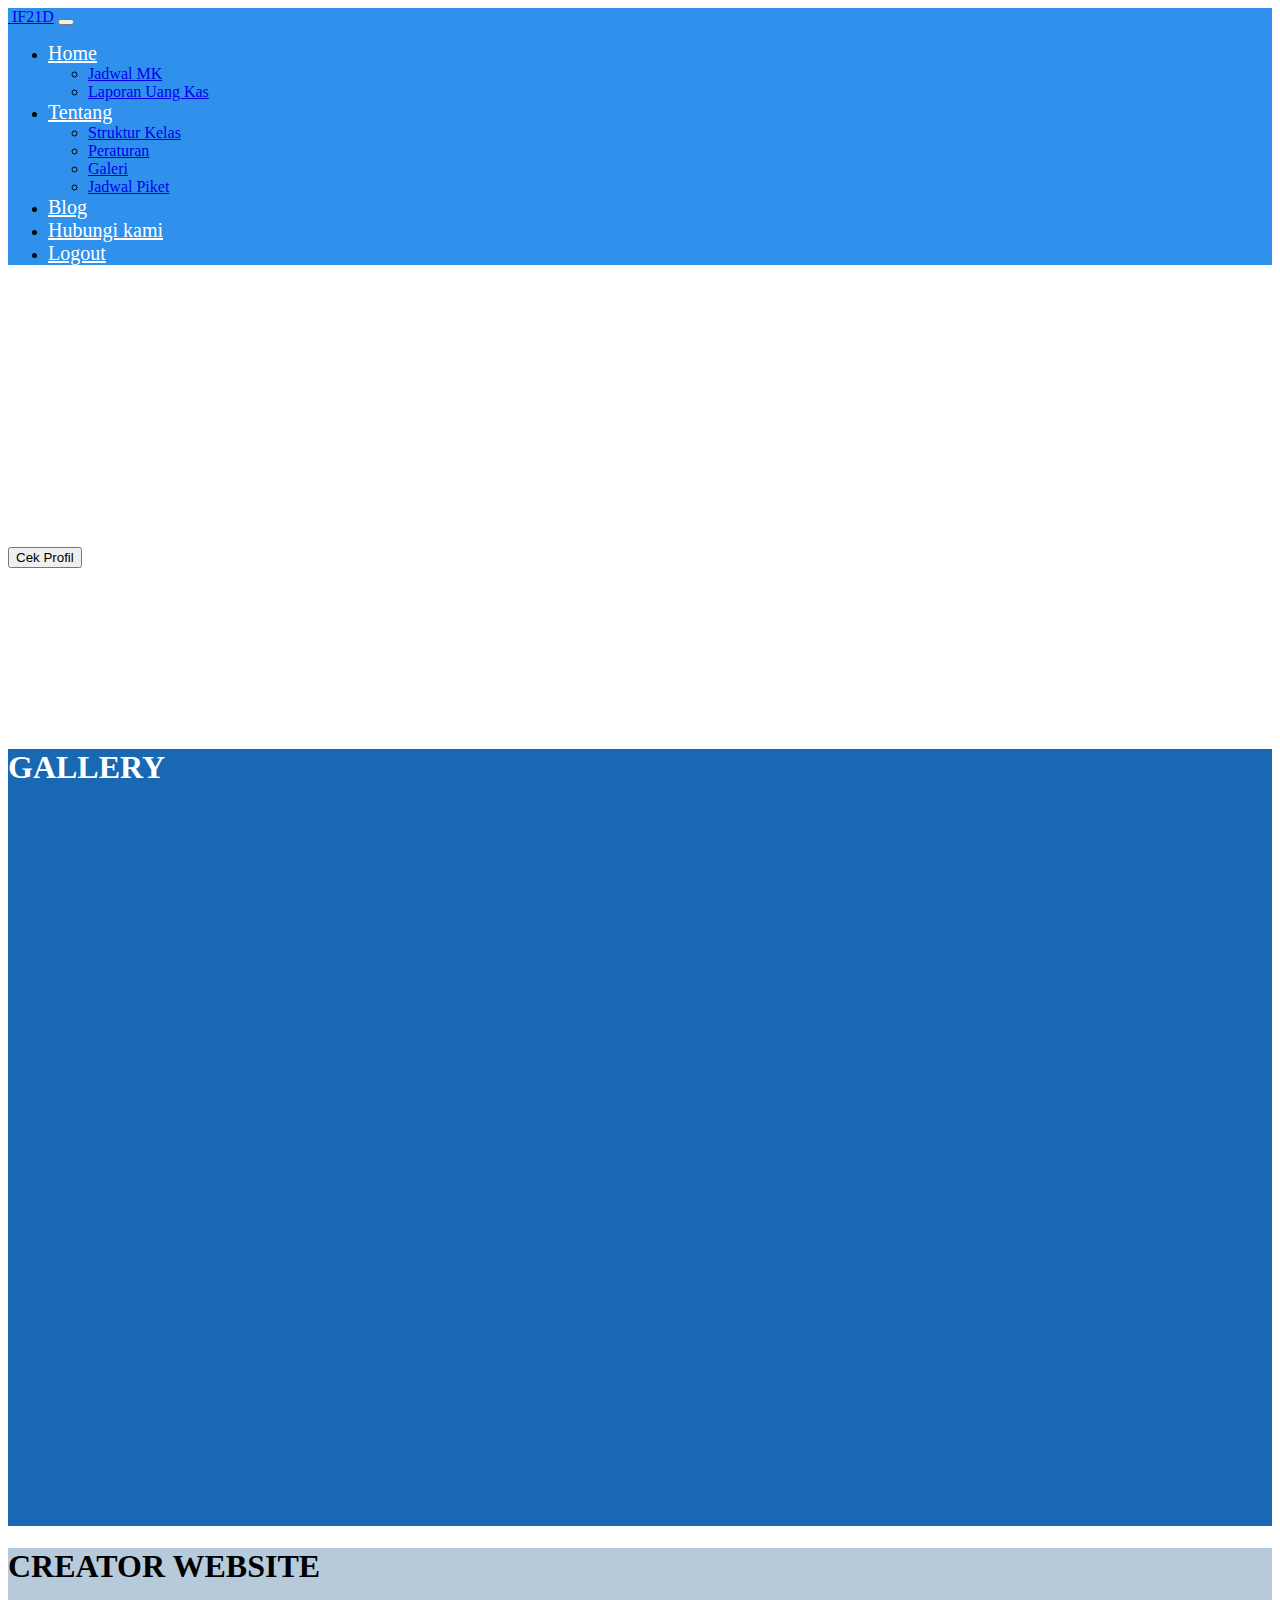
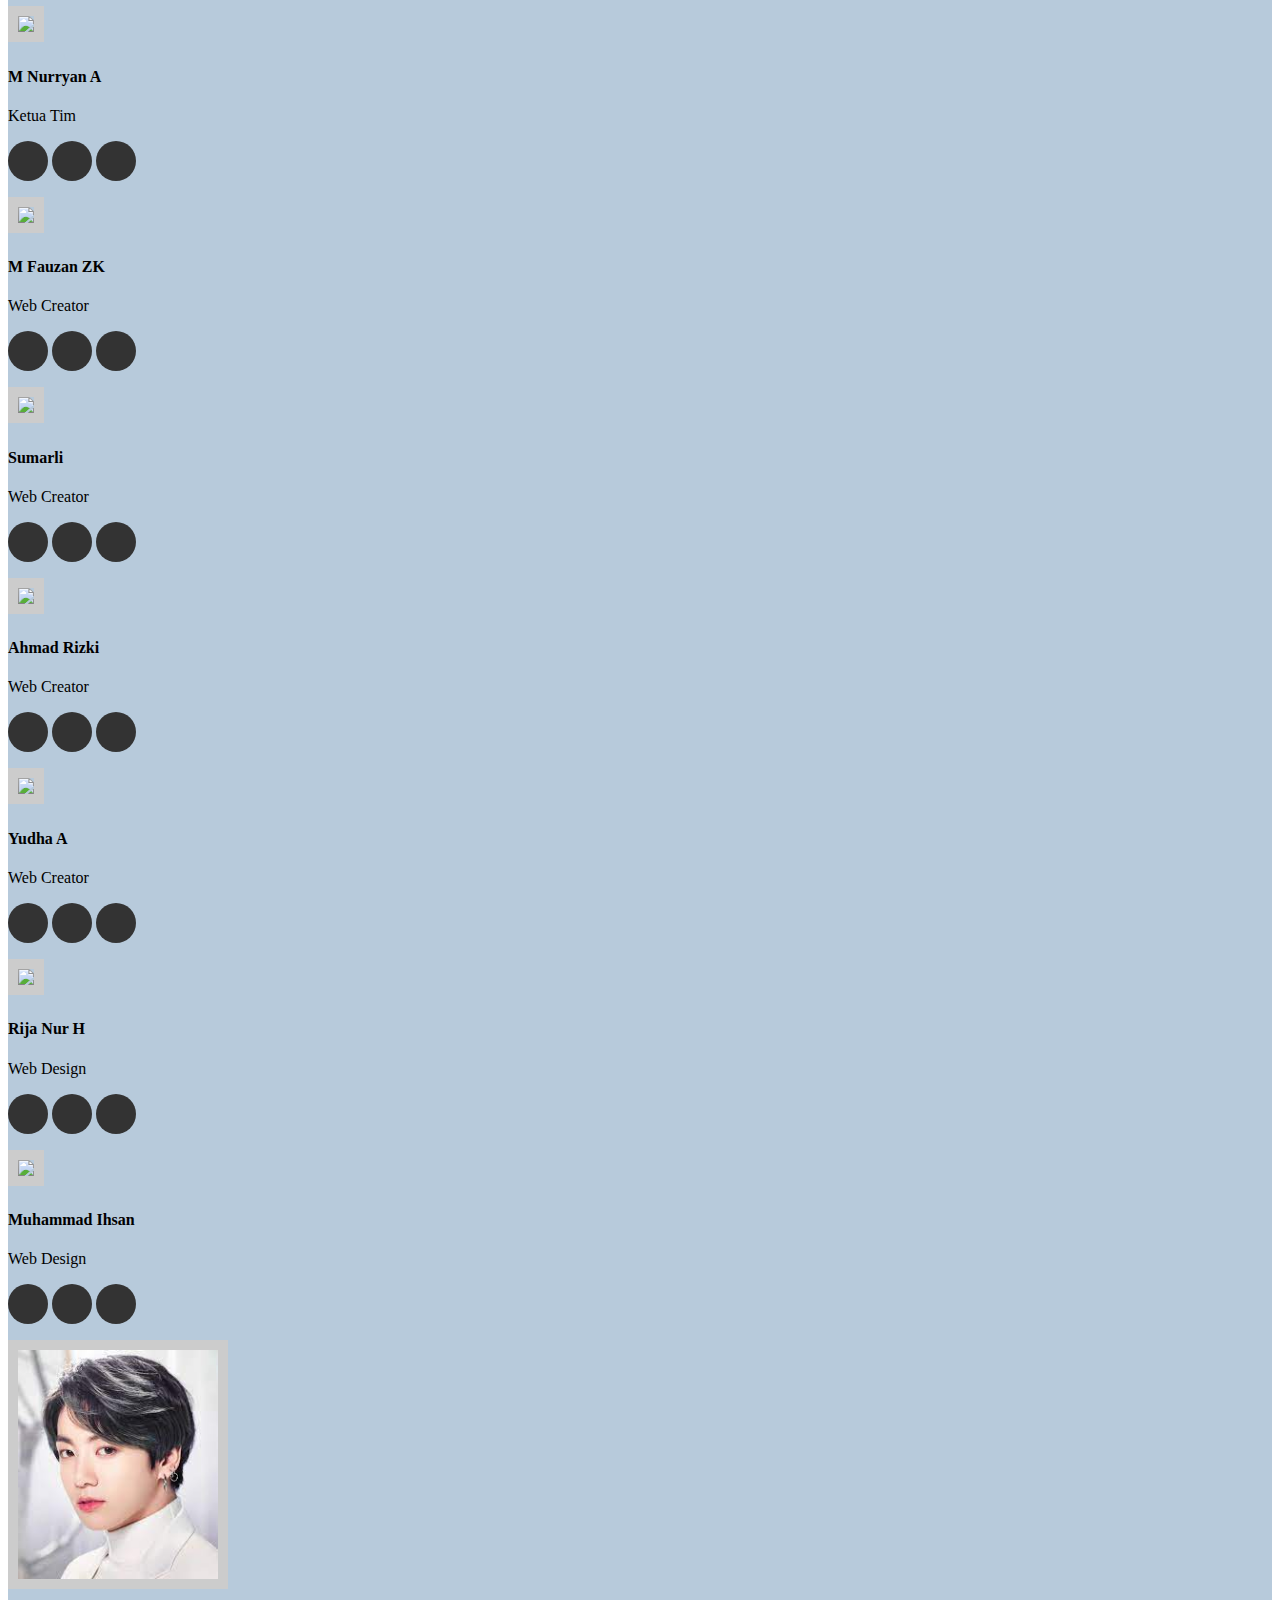
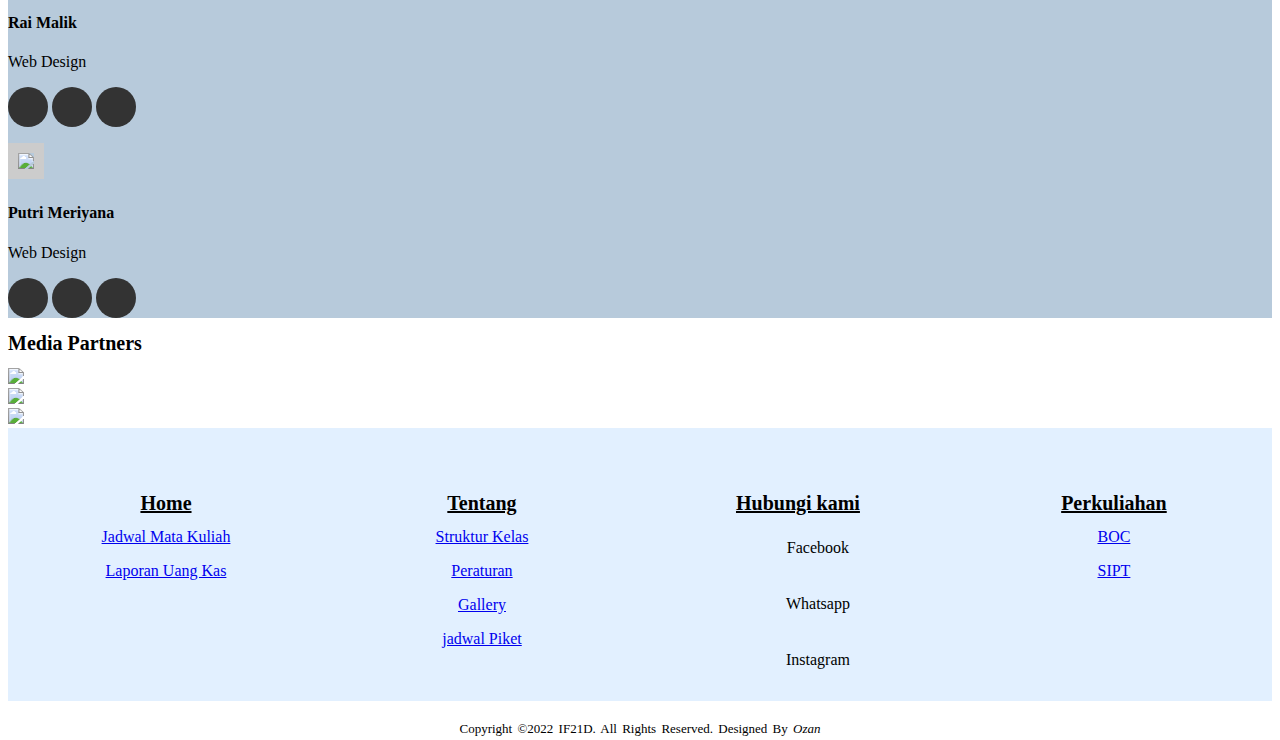
==== IF21D/index.html @ 234310fb "web" ====
<!DOCTYPE html>
<html lang="en">

<head>
    <meta charset="UTF-8">
    <meta http-equiv="X-UA-Compatible" content="IE=edge">
    <meta name="viewport" content="width=device-width, initial-scale=1.0">
    <title>IF21D</title>
    <link href="https://cdn.jsdelivr.net/npm/bootstrap@5.1.3/dist/css/bootstrap.min.css" rel="stylesheet"
        integrity="sha384-1BmE4kWBq78iYhFldvKuhfTAU6auU8tT94WrHftjDbrCEXSU1oBoqyl2QvZ6jIW3" crossorigin="anonymous">
    <link rel="stylesheet" href="https://use.fontawesome.com/releases/v6.1.1/css/all.css"
        integrity="sha384-/frq1SRXYH/bSyou/HUp/hib7RVN1TawQYja658FEOodR/FQBKVqT9Ol+Oz3Olq5" crossorigin="anonymous" />
    <link rel="stylesheet" href="style.css" />
</head>

<body>

    <!-- Navbar -->
    <nav class="navbar navbar-expand-lg navbar-dark fixed-top">
        <div class="container">
            <a class="navbar-brand" href="index.html">
                <img src="https://i.ibb.co/GJDCffW/logo.png" alt="" width="50">
                IF21D</a>
            <button class="navbar-toggler" type="button" data-bs-toggle="collapse"
                data-bs-target="#navbarSupportedContent" aria-controls="navbarSupportedContent" aria-expanded="false"
                aria-label="Toggle navigation">
                <span class="navbar-toggler-icon"></span>
            </button>
            <div class="collapse navbar-collapse text-right" id="navbarSupportedContent">
                <ul class="navbar-nav ms-auto mb-2 mb-lg-0">
                    <li class="nav-item dropdown">
                        <a class="nav-link dropdown-toggle" href="#home" id="navbarDropdown" role="button"
                            data-bs-toggle="dropdown" aria-expanded="false">
                            Home
                        </a>
                        <ul class="dropdown-menu" aria-labelledby="navbarDropdown">
                            <li><a class="dropdown-item" href="jadwal.html">Jadwal MK</a></li>
                            <li><a class="dropdown-item" href="laporanuangkas.html">Laporan Uang Kas</a></li>
                        </ul>
                    <li class="nav-item dropdown">
                        <a class="nav-link dropdown-toggle" href="#tentang" id="navbarDropdown" role="button"
                            data-bs-toggle="dropdown" aria-expanded="false">
                            Tentang
                        </a>
                        <ul class="dropdown-menu" aria-labelledby="navbarDropdown">
                            <li><a class="dropdown-item" href="struktur.html">Struktur Kelas</a></li>
                            <li><a class="dropdown-item" href="peraturan.html">Peraturan</a></li>
                            <li><a class="dropdown-item" href="galeri.html">Galeri</a></li>
                            <li><a class="dropdown-item" href="jadwalpiket.html">Jadwal Piket</a></li>
                        </ul>
                    <li class="nav-item">
                        <a class="nav-link" aria-current="page" href="blog.html">Blog</a>
                    </li>
                    <li class="nav-item">
                        <a class="nav-link" aria-current="page" href="hubungikami.html">Hubungi kami</a>
                    </li>
                    <li class="nav-item">
                        <a class="nav-link" aria-current="page" href="#">Logout</a>
                    </li>
                </div>
        </div>
    </nav>

    <!-- Cek Profil -->

    <div class="container-fluid banner">
        <div class="container text-center">
            <img class="gambar" src="https://i.ibb.co/Lr2MxBL/logo.png" alt="">
            <h1 class="selamat">Wilujeng sumping sluuurrdddd</h1>
            <a href="Profil.html">
                <button type="button" class="btn btn-primary btn-lg">Cek Profil</button>
            </a>
        </div>
    </div>

    <!-- Galeri Slide Show Foto -->

    <div class="container-galeri pt-5 pb-10">
        <div class="container text-center">
            <h1 class="display-5">GALLERY</h1>
        </div>
        <div class="slide">
            <div class="slide1"></div>
            <div class="slide2"></div>
            <div class="slide3"></div>
        </div>
    </div>

    <!-- Creator Website -->

    <div class="container-web pt-5 pb-5">
        <div class="container text-center">
            <h1 class="display-6">CREATOR WEBSITE</h1>
        </div>
        <div class="row pt-4 gx-4 gy-4">
            <div class="col-md- text-center creator">
                <img src="https://i.ibb.co/KsghSsy/2022-05-15-17-07-35.png"
                    class="rounded-circle mb-3" />
                <h4>M Nurryan A</h4>
                <p>Ketua Tim</p>
                <p>
                    <a href="" class="social"><i class="fa-brands fa-facebook"></i></a>
                    <a href="" class="social2"><i class="fa-brands fa-instagram"></i></a>
                    <a href="" class="social3"><i class="fa-brands fa-whatsapp"></i></a>
                </p>
            </div>
            <div class="col-md-3 text-center creator">
                <img src="https://i.ibb.co/Fxcg5FH/2022-05-15-17-09-26.png"
                    class="rounded-circle mb-3" />
                <h4>M Fauzan ZK</h4>
                <p>Web Creator</p>
                <p>
                    <a href="" class="social"><i class="fa-brands fa-facebook"></i></a>
                    <a href="" class="social2"><i class="fa-brands fa-instagram"></i></a>
                    <a href="" class="social3"><i class="fa-brands fa-whatsapp"></i></a>
                </p>
            </div>
            <div class="col-md-3 text-center creator">
                <img src="
                https://i.ibb.co/VJgrgZc/2022-05-15-17-08-07.png"
                    class="rounded-circle mb-3" />
                <h4>Sumarli</h4>
                <p>Web Creator</p>
                <p>
                    <a href="" class="social"><i class="fa-brands fa-facebook"></i></a>
                    <a href="" class="social2"><i class="fa-brands fa-instagram"></i></a>
                    <a href="" class="social3"><i class="fa-brands fa-whatsapp"></i></a>
                </p>
            </div>
            <div class="col-md-3 text-center creator">
                <img src="https://i.ibb.co/1mJ6rSn/2022-05-15-17-07-51.png"
                    class="rounded-circle mb-3" />
                <h4>Ahmad Rizki</h4>
                <p>Web Creator</p>
                <p>
                    <a href="" class="social"><i class="fa-brands fa-facebook"></i></a>
                    <a href="" class="social2"><i class="fa-brands fa-instagram"></i></a>
                    <a href="" class="social3"><i class="fa-brands fa-whatsapp"></i></a>
                </p>
            </div>
            <div class="col-md-3 text-center creator">
                <img src="https://i.ibb.co/TbFMH3C/2022-05-15-17-05-59.png"
                    class="rounded-circle mb-3" />
                <h4>Yudha A</h4>
                <p>Web Creator</p>
                <p>
                    <a href="" class="social"><i class="fa-brands fa-facebook"></i></a>
                    <a href="" class="social2"><i class="fa-brands fa-instagram"></i></a>
                    <a href="" class="social3"><i class="fa-brands fa-whatsapp"></i></a>
                </p>
            </div>
            <div class="col-md-3 text-center creator">
                <img src="
                https://i.ibb.co/5v0j3hn/2022-05-15-17-06-13.png"
                    class="rounded-circle mb-3" />
                <h4>Rija Nur H</h4>
                <p>Web Design</p>
                <p>
                    <a href="" class="social"><i class="fa-brands fa-facebook"></i></a>
                    <a href="" class="social2"><i class="fa-brands fa-instagram"></i></a>
                    <a href="" class="social3"><i class="fa-brands fa-whatsapp"></i></a>
                </p>
            </div>
            <div class="col-md-3 text-center creator">
                <img src="https://i.ibb.co/0XS6CTy/2022-05-15-17-06-58.png"
                    class="rounded-circle mb-3" />
                <h4>Muhammad Ihsan</h4>
                <p>Web Design</p>
                <p>
                    <a href="" class="social"><i class="fa-brands fa-facebook"></i></a>
                    <a href="" class="social2"><i class="fa-brands fa-instagram"></i></a>
                    <a href="" class="social3"><i class="fa-brands fa-whatsapp"></i></a>
                </p>
            </div>
            <div class="col-md-3 text-center creator">
                <img src="[data-uri]"
                    class="rounded-circle mb-3" />
                <h4>Rai Malik </A></h4>
                <p>Web Design</p>
                <p>
                    <a href="" class="social"><i class="fa-brands fa-facebook"></i></a>
                    <a href="" class="social2"><i class="fa-brands fa-instagram"></i></a>
                    <a href="" class="social3"><i class="fa-brands fa-whatsapp"></i></a>
                </p>
            </div>
            <div class="col-md-3 text-center creator">
                <img src="https://i.ibb.co/PZWNBfH/2022-05-15-17-08-39.png"
                    class="rounded-circle mb-3" />
                <h4>Putri Meriyana</h4>
                <p>Web Design</p>
                <p>
                    <a href="" class="social"><i class="fa-brands fa-facebook"></i></a>
                    <a href="" class="social2"><i class="fa-brands fa-instagram"></i></a>
                    <a href="" class="social3"><i class="fa-brands fa-whatsapp"></i></a>
                </p>
            </div>
        </div>
    </div>

    <!-- sponsor -->

    <div class="container-fluid client pt-5 pb-5">
        <div class="container text-center">
            <h3 class="display-6">Media Partners</h3>
            <div class="row pt-4 gx-4 gy-4">
                <div class="col">
                    <img src="https://i.ibb.co/Lr2MxBL/logo.png" />
                </div>
                <div class="col">
                    <img src="https://i.ibb.co/crTs7kn/logo-kelas-fix-final-no-bekgron.png" />
                </div>
                <div class="col">
                    <img src="https://i.ibb.co/FX7b7B0/2022-05-15-13-37-40.png" />
                </div>
            </div>
        </div>
    </div>

    <!-- Untuk Footer -->

    <div class="footer sec">
        <div class="footer-section">
            <h3><u>Home</u></h3>
            <p><a href="jadwal.html">Jadwal Mata Kuliah</a></p>
            <p><a href="laporanuangkas.html">Laporan Uang Kas</a></p>
        </div>
        <div class="footer-section">
            <h3><u>Tentang</u></h3>
            <p><a href="struktur.html">Struktur Kelas</a></p>
            <p><a href="peraturan.html">Peraturan</a></p>
            <p><a href="galeri.html">Gallery</a></p>
            <p><a href="jadwalpiket.html">jadwal Piket</a></p>
        </div>
        <div class="footer-section">
            <h3><u>Hubungi kami</u></h3>
            <p><a href="https://id-id.facebook.com/" class="hub"><i class="fa-brands fa-facebook"></i></a>Facebook</p>
            <p><a href="https://www.whatsapp.com/?lang=id" class="hub"><i class="fa-brands fa-whatsapp"></i></a>Whatsapp</p>
            <p><a href="https://www.instagram.com/?hl=id" class="hub"><i class="fa-brands fa-instagram"></i></a>Instagram</p>
        </div>
        <div class="footer-section">
            <h3><u>Perkuliahan</u></h3>
            <p><a href="https://elearning.ubpkarawang.ac.id/">BOC</a></p>
            <p><a href="https://sipt2.ubpkarawang.ac.id/login">SIPT</a></p>
        </div>
    </div>

    <!-- copyright -->

    <div class="footer-bottom">
        <p>copyright &copy;2022 IF21D. All Rights Reserved. Designed by <span><i>Ozan</i></span></p>
    </div>
    <script src="https://cdn.jsdelivr.net/npm/bootstrap@5.1.3/dist/js/bootstrap.bundle.min.js"
        integrity="sha384-ka7Sk0Gln4gmtz2MlQnikT1wXgYsOg+OMhuP+IlRH9sENBO0LRn5q+8nbTov4+1p" crossorigin="anonymous">
    </script>

</body>

</html>
---- IF21D/style.css ----
.body {
font-family: 'Lora';
}

.banner {
  background: url('https://i.ibb.co/vJCSBHn/bg.png') no-repeat center center; 
  background-size: cover;
  font-family: 'Lora';
  padding-top: 160px;
  padding-bottom: 160px;
}

/* Navbar */

.navbar {
  background-color: #2f91ec;
}

.nav-link {
  font-size: 20px;
  font-family: 'Lora';
  color: #fff;
}

/* Profil */

.selamat {
  font-size: 50px;
  margin-bottom: 15px;
  margin-top: 15px;
  color: #fff;
  text-shadow: 0 0 px black;
  text-decoration: wavy;
}

.gambar {
  width: 200px;
}

.container-galeri {
  background-color: #1868b3;
}

.container-client {
  background-color: #fff;
}
.container-web {
  background-color: #b7cadb;
}

.display-5 {
  font-weight: 700;
  font-family: 'Lora';
  color: #fff;
  margin-bottom: 50px;
}

.display-6 {
  color: black;
  font-family: 'Lora';
  font-weight: 700;
}

.navbar-brand {
  font-family: 'Lora';
}

/* Galeri slide */

.slide {
  max-width: auto;
  height: 690px;
  position: relative;
}

.slide1,
.slide2,
.slide3 {
  position: absolute;
  width:  100%;
  height: 100%;  
}

.slide1 {
  background: url("https://i.ibb.co/kgMPkwF/3.jpg") no-repeat center;
  background-size: cover;
  animation: fade 12s infinite;
  -webkit-animation: fade 12s infinite;
}

.slide2 {
  background: url("https://i.ibb.co/vJCSBHn/bg.png") no-repeat center;
  background-size: cover;
  animation: fade2 12s infinite;
  -webkit-animation: fade2 12s infinite;
}

.slide3 {
  background: url("https://i.ibb.co/P6SH6g0/1.jpg") no-repeat center;
  background-size: cover;
  animation: fade3 12s infinite;
  -webkit-animation: fade3 12s infinite;
}

@keyframes fade {
  0% {
    opacity: 1;
  }
  33.333% {
    opacity: 0;
  }
  66.666% {
    opacity: 0;
  }
  100% {
    opacity: 1;
  }
}

@keyframes fade2 {
  0% {
    opacity: 0;
  }
  33.333% {
    opacity: 1;
  }
  66.666% {
    opacity: 0;
  }
  100% {
    opacity: 0;
  }
}

@keyframes fade3 {
  0% {
    opacity: 0;
  }
  33.333% {
    opacity: 0;
  }
  66.666% {
    opacity: 1;
  }
  100% {
    opacity: 0;
  }
}

/* creator web */

.creator img {
  width: 200px;
  border: 10px solid #cccccc;
}

a.social {
  display: inline-block;
  width: 40px;
  height: 40px;
  color: #fff;
  border-radius: 50%;
  background-color: #333;
  line-height: 40px;
}

a.social2 {
  display: inline-block;
  width: 40px;
  height: 40px;
  color: #fff;
  border-radius: 50%;
  background-color: #333;
  line-height: 40px;
}

a.social3 {
  display: inline-block;
  width: 40px;
  height: 40px;
  color: #fff;
  border-radius: 50%;
  background-color: #333;
  line-height: 40px;
}

.client img {
  height: auto;
  max-height: 150px;
}

.form {
  align-items: center;
}

.kontak {
  background: url();
  background-size: cover;
  padding-bottom: 20%;
  padding-top: 20%;
  color: #fff;
}

/* footer */


.footer {
  width: 100%;
  position: relative;
  display: flex;
  flex-wrap: wrap;
  margin: auto;
  text-align: justify;
}

.footer-section {
  width: 20%;
  margin: 0 auto;
  margin-top: 50px;
  text-align: center;
}

h3 {
  font-family: 'Lora';
  font-weight: 800;
  font-size: 20px;
  margin-bottom: 20px;
  color: black;
  width: 100%;
  line-height: 50%;
}

.hub {
  display: inline-block;
  width: 40px;
  height: 40px;
  color: blue;
  line-height: 40px;
}

.fa-brands {
  margin-left: -15px;
}

.sec {
  background-color: #e2f0ff;
  padding-bottom: 5px;
}

.footer-bottom {
  background-color: #fff;
  word-spacing: 2px;
  padding-top: 7px;
  margin-bottom: -10px;
  text-transform: capitalize;
  text-align: center;
  font-size: small;
}
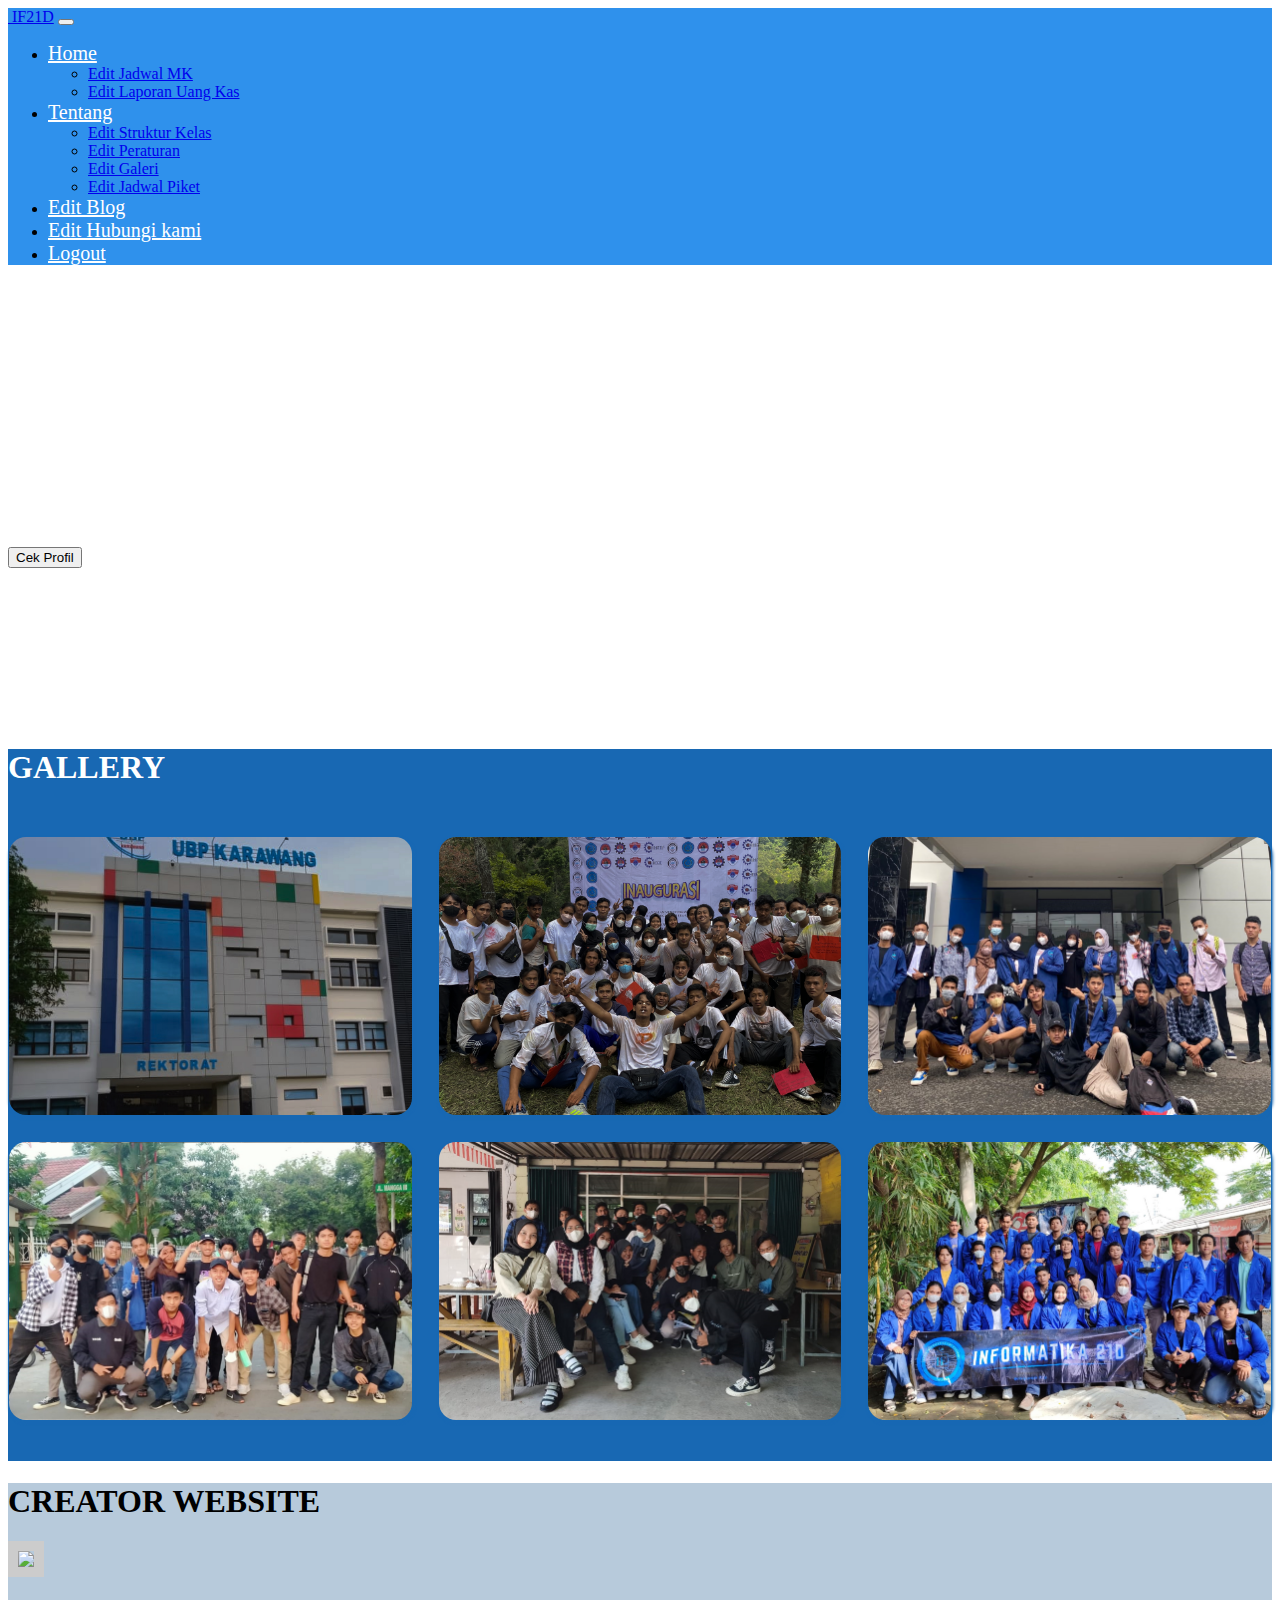
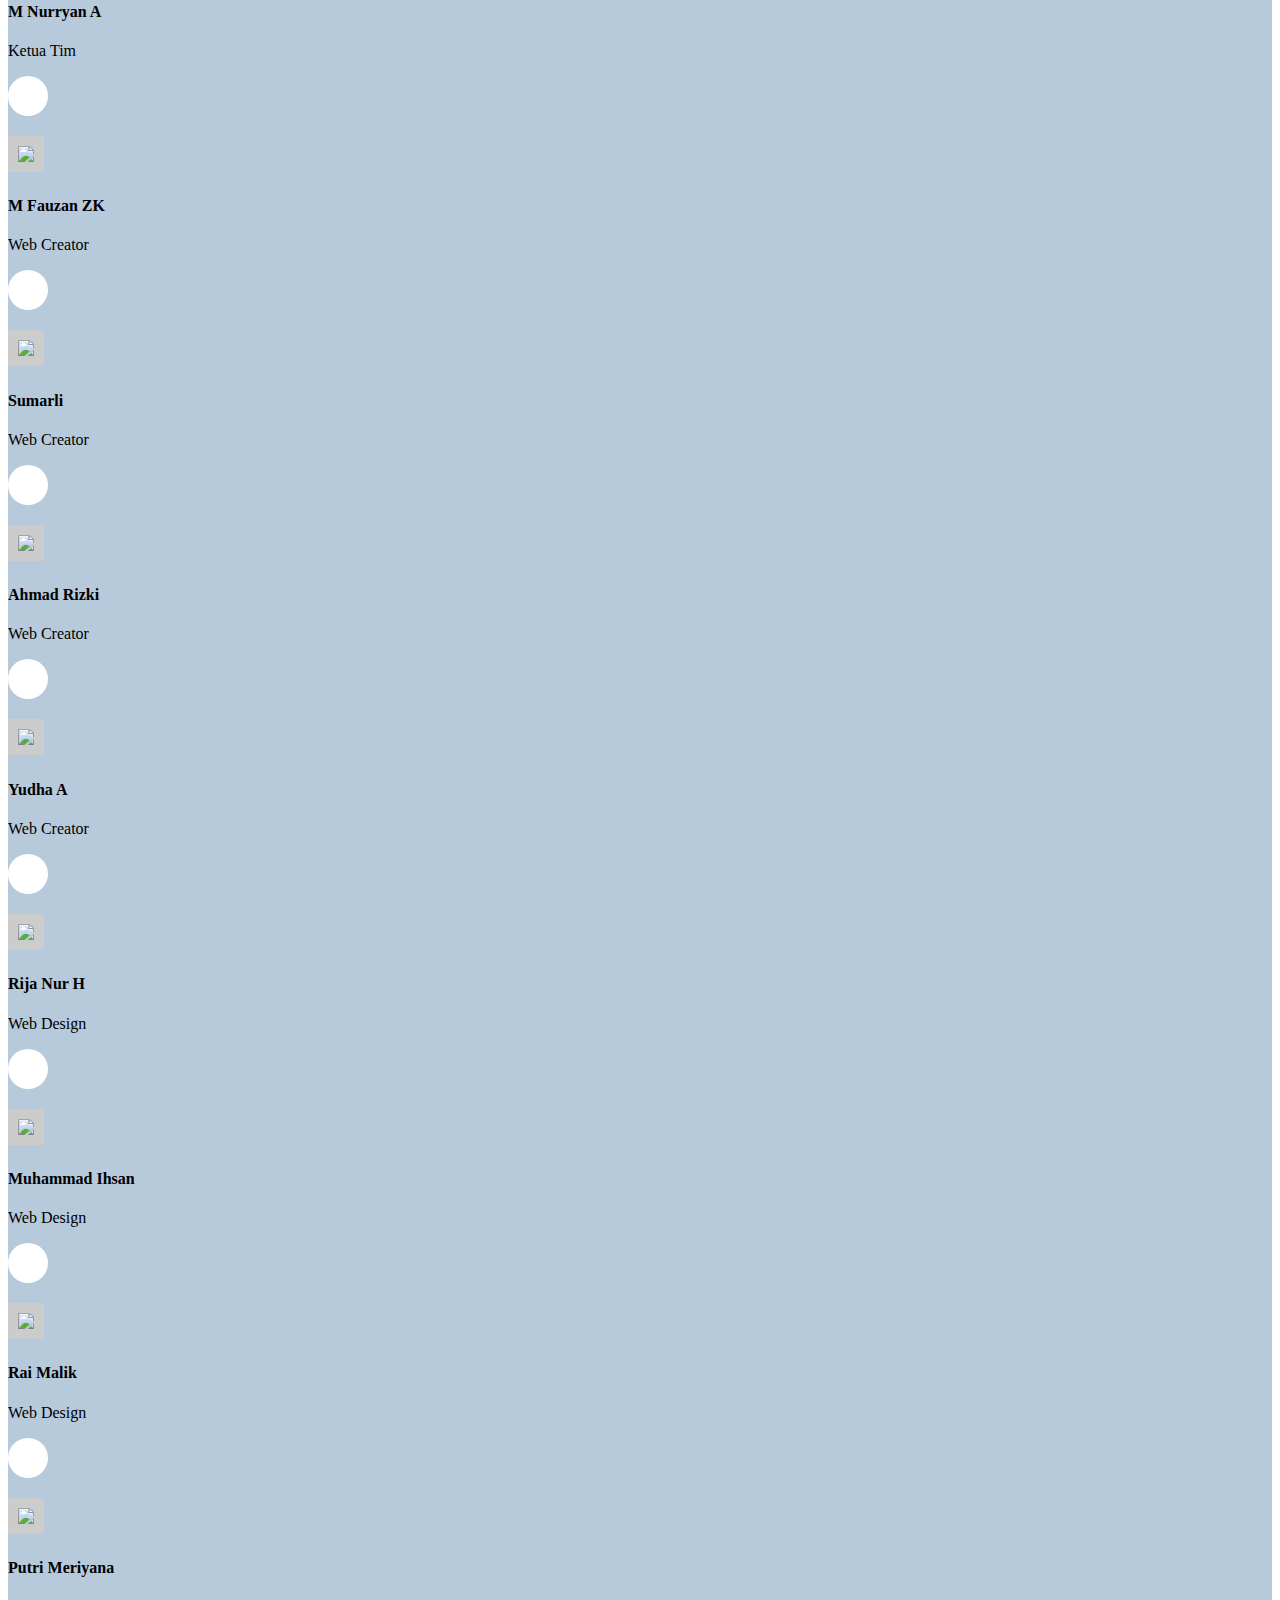
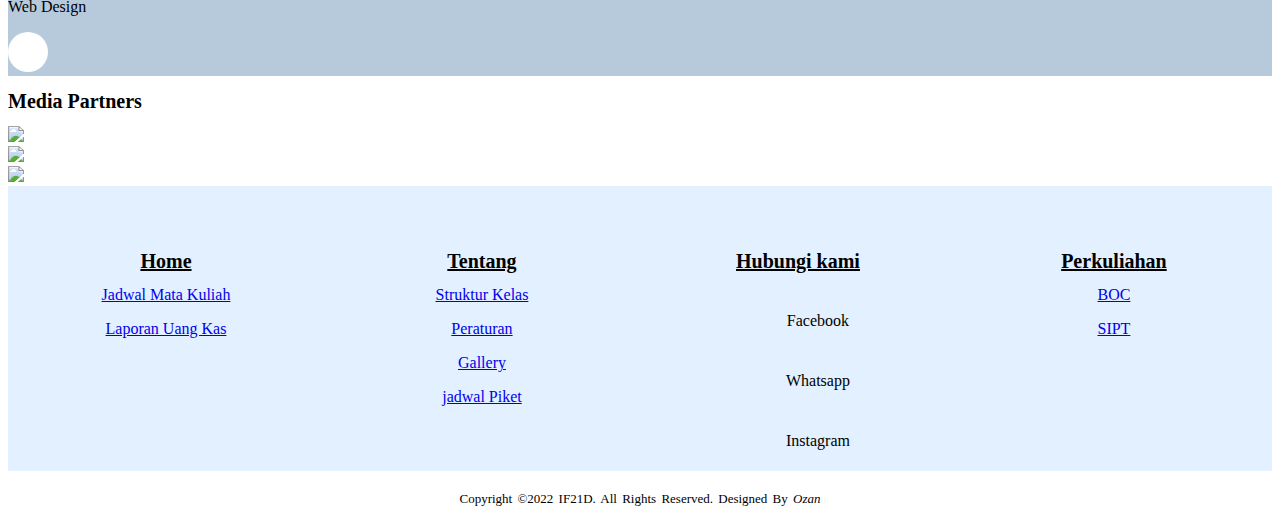
==== commit 7866c4ea: "Penambahan Image Homepage" ====
--- a/IF21D/index.html
+++ b/IF21D/index.html
@@ -34,8 +34,8 @@
                             Home
                         </a>
                         <ul class="dropdown-menu" aria-labelledby="navbarDropdown">
-                            <li><a class="dropdown-item" href="jadwal.html">Jadwal MK</a></li>
-                            <li><a class="dropdown-item" href="laporanuangkas.html">Laporan Uang Kas</a></li>
+                            <li><a class="dropdown-item" href="jadwal.html">Edit Jadwal MK</a></li>
+                            <li><a class="dropdown-item" href="laporanuangkas.html">Edit Laporan Uang Kas</a></li>
                         </ul>
                     <li class="nav-item dropdown">
                         <a class="nav-link dropdown-toggle" href="#tentang" id="navbarDropdown" role="button"
@@ -43,21 +43,21 @@
                             Tentang
                         </a>
                         <ul class="dropdown-menu" aria-labelledby="navbarDropdown">
-                            <li><a class="dropdown-item" href="struktur.html">Struktur Kelas</a></li>
-                            <li><a class="dropdown-item" href="peraturan.html">Peraturan</a></li>
-                            <li><a class="dropdown-item" href="galeri.html">Galeri</a></li>
-                            <li><a class="dropdown-item" href="jadwalpiket.html">Jadwal Piket</a></li>
+                            <li><a class="dropdown-item" href="struktur.html">Edit Struktur Kelas</a></li>
+                            <li><a class="dropdown-item" href="peraturan.html">Edit Peraturan</a></li>
+                            <li><a class="dropdown-item" href="galeri.html">Edit Galeri</a></li>
+                            <li><a class="dropdown-item" href="jadwalpiket.html">Edit Jadwal Piket</a></li>
                         </ul>
                     <li class="nav-item">
-                        <a class="nav-link" aria-current="page" href="blog.html">Blog</a>
+                        <a class="nav-link" aria-current="page" href="blog.html">Edit Blog</a>
                     </li>
                     <li class="nav-item">
-                        <a class="nav-link" aria-current="page" href="hubungikami.html">Hubungi kami</a>
+                        <a class="nav-link" aria-current="page" href="hubungikami.html">Edit Hubungi kami</a>
                     </li>
                     <li class="nav-item">
-                        <a class="nav-link" aria-current="page" href="#">Logout</a>
+                        <a class="nav-link" aria-current="page" href="login.html">Logout</a>
                     </li>
-                </div>
+            </div>
         </div>
     </nav>
 
@@ -79,10 +79,13 @@
         <div class="container text-center">
             <h1 class="display-5">GALLERY</h1>
         </div>
-        <div class="slide">
-            <div class="slide1"></div>
-            <div class="slide2"></div>
-            <div class="slide3"></div>
+        <div class="gallery">
+            <img src="img/bacgroun.jpg"/>
+            <img src="img/bg.png"/>
+            <img src="img/Untitled-1.jpg"/>
+            <img src="img/Untitled-2.jpg"/>
+            <img src="img/Untitled-3.jpg"/>
+            <img src="img/Untitled-4.jpg"/>
         </div>
     </div>
 
@@ -94,104 +97,96 @@
         </div>
         <div class="row pt-4 gx-4 gy-4">
             <div class="col-md- text-center creator">
-                <img src="https://i.ibb.co/KsghSsy/2022-05-15-17-07-35.png"
-                    class="rounded-circle mb-3" />
+                <img src="https://i.ibb.co/KsghSsy/2022-05-15-17-07-35.png" class="rounded-circle mb-3" />
                 <h4>M Nurryan A</h4>
                 <p>Ketua Tim</p>
                 <p>
-                    <a href="" class="social"><i class="fa-brands fa-facebook"></i></a>
-                    <a href="" class="social2"><i class="fa-brands fa-instagram"></i></a>
-                    <a href="" class="social3"><i class="fa-brands fa-whatsapp"></i></a>
-                </p>
-            </div>
-            <div class="col-md-3 text-center creator">
-                <img src="https://i.ibb.co/Fxcg5FH/2022-05-15-17-09-26.png"
-                    class="rounded-circle mb-3" />
+                   
+                    <a href="https://www.instagram.com/?hl=id" class="social"><i class="fa-brands fa-instagram"></i></a>
+
+                </p>
+            </div>
+            <div class="col-md-3 text-center creator">
+                <img src="https://i.ibb.co/Fxcg5FH/2022-05-15-17-09-26.png" class="rounded-circle mb-3" />
                 <h4>M Fauzan ZK</h4>
                 <p>Web Creator</p>
                 <p>
-                    <a href="" class="social"><i class="fa-brands fa-facebook"></i></a>
-                    <a href="" class="social2"><i class="fa-brands fa-instagram"></i></a>
-                    <a href="" class="social3"><i class="fa-brands fa-whatsapp"></i></a>
+                   
+                    <a href="https://www.instagram.com/?hl=id" class="social"><i class="fa-brands fa-instagram"></i></a>
+
                 </p>
             </div>
             <div class="col-md-3 text-center creator">
                 <img src="
-                https://i.ibb.co/VJgrgZc/2022-05-15-17-08-07.png"
-                    class="rounded-circle mb-3" />
+                https://i.ibb.co/VJgrgZc/2022-05-15-17-08-07.png" class="rounded-circle mb-3" />
                 <h4>Sumarli</h4>
                 <p>Web Creator</p>
                 <p>
-                    <a href="" class="social"><i class="fa-brands fa-facebook"></i></a>
-                    <a href="" class="social2"><i class="fa-brands fa-instagram"></i></a>
-                    <a href="" class="social3"><i class="fa-brands fa-whatsapp"></i></a>
-                </p>
-            </div>
-            <div class="col-md-3 text-center creator">
-                <img src="https://i.ibb.co/1mJ6rSn/2022-05-15-17-07-51.png"
-                    class="rounded-circle mb-3" />
+                 
+                    <a href="https://www.instagram.com/?hl=id" class="social"><i class="fa-brands fa-instagram"></i></a>
+                  
+                </p>
+            </div>
+            <div class="col-md-3 text-center creator">
+                <img src="https://i.ibb.co/1mJ6rSn/2022-05-15-17-07-51.png" class="rounded-circle mb-3" />
                 <h4>Ahmad Rizki</h4>
                 <p>Web Creator</p>
                 <p>
-                    <a href="" class="social"><i class="fa-brands fa-facebook"></i></a>
-                    <a href="" class="social2"><i class="fa-brands fa-instagram"></i></a>
-                    <a href="" class="social3"><i class="fa-brands fa-whatsapp"></i></a>
-                </p>
-            </div>
-            <div class="col-md-3 text-center creator">
-                <img src="https://i.ibb.co/TbFMH3C/2022-05-15-17-05-59.png"
-                    class="rounded-circle mb-3" />
+                   
+                    <a href="https://www.instagram.com/?hl=id" class="social"><i class="fa-brands fa-instagram"></i></a>
+                   
+                </p>
+            </div>
+            <div class="col-md-3 text-center creator">
+                <img src="https://i.ibb.co/TbFMH3C/2022-05-15-17-05-59.png" class="rounded-circle mb-3" />
                 <h4>Yudha A</h4>
                 <p>Web Creator</p>
                 <p>
-                    <a href="" class="social"><i class="fa-brands fa-facebook"></i></a>
-                    <a href="" class="social2"><i class="fa-brands fa-instagram"></i></a>
-                    <a href="" class="social3"><i class="fa-brands fa-whatsapp"></i></a>
+                   
+                    <a href="https://www.instagram.com/?hl=id" class="social"><i class="fa-brands fa-instagram"></i></a>
+                   
                 </p>
             </div>
             <div class="col-md-3 text-center creator">
                 <img src="
-                https://i.ibb.co/5v0j3hn/2022-05-15-17-06-13.png"
-                    class="rounded-circle mb-3" />
+                https://i.ibb.co/5v0j3hn/2022-05-15-17-06-13.png" class="rounded-circle mb-3" />
                 <h4>Rija Nur H</h4>
                 <p>Web Design</p>
                 <p>
-                    <a href="" class="social"><i class="fa-brands fa-facebook"></i></a>
-                    <a href="" class="social2"><i class="fa-brands fa-instagram"></i></a>
-                    <a href="" class="social3"><i class="fa-brands fa-whatsapp"></i></a>
-                </p>
-            </div>
-            <div class="col-md-3 text-center creator">
-                <img src="https://i.ibb.co/0XS6CTy/2022-05-15-17-06-58.png"
-                    class="rounded-circle mb-3" />
+                   
+                    <a href="https://www.instagram.com/?hl=id" class="social"><i class="fa-brands fa-instagram"></i></a>
+                   
+                </p>
+            </div>
+            <div class="col-md-3 text-center creator">
+                <img src="https://i.ibb.co/0XS6CTy/2022-05-15-17-06-58.png" class="rounded-circle mb-3" />
                 <h4>Muhammad Ihsan</h4>
                 <p>Web Design</p>
                 <p>
-                    <a href="" class="social"><i class="fa-brands fa-facebook"></i></a>
-                    <a href="" class="social2"><i class="fa-brands fa-instagram"></i></a>
-                    <a href="" class="social3"><i class="fa-brands fa-whatsapp"></i></a>
-                </p>
-            </div>
-            <div class="col-md-3 text-center creator">
-                <img src="[data-uri]"
+                    
+                    <a href="https://www.instagram.com/?hl=id" class="social"><i class="fa-brands fa-instagram"></i></a>
+                   
+                </p>
+            </div>
+            <div class="col-md-3 text-center creator">
+                <img src="https://i.ibb.co/PZWNBfH/2022-05-15-17-08-39.png"
                     class="rounded-circle mb-3" />
                 <h4>Rai Malik </A></h4>
                 <p>Web Design</p>
                 <p>
-                    <a href="" class="social"><i class="fa-brands fa-facebook"></i></a>
-                    <a href="" class="social2"><i class="fa-brands fa-instagram"></i></a>
-                    <a href="" class="social3"><i class="fa-brands fa-whatsapp"></i></a>
-                </p>
-            </div>
-            <div class="col-md-3 text-center creator">
-                <img src="https://i.ibb.co/PZWNBfH/2022-05-15-17-08-39.png"
-                    class="rounded-circle mb-3" />
+                   
+                    <a href="https://www.instagram.com/?hl=id" class="social"><i class="fa-brands fa-instagram"></i></a>
+                   
+                </p>
+            </div>
+            <div class="col-md-3 text-center creator">
+                <img src="https://i.ibb.co/PZWNBfH/2022-05-15-17-08-39.png" class="rounded-circle mb-3" />
                 <h4>Putri Meriyana</h4>
                 <p>Web Design</p>
                 <p>
-                    <a href="" class="social"><i class="fa-brands fa-facebook"></i></a>
-                    <a href="" class="social2"><i class="fa-brands fa-instagram"></i></a>
-                    <a href="" class="social3"><i class="fa-brands fa-whatsapp"></i></a>
+                   
+                    <a href="https://www.instagram.com/?hl=id" class="social"><i class="fa-brands fa-instagram"></i></a>
+                    
                 </p>
             </div>
         </div>
@@ -234,8 +229,10 @@
         <div class="footer-section">
             <h3><u>Hubungi kami</u></h3>
             <p><a href="https://id-id.facebook.com/" class="hub"><i class="fa-brands fa-facebook"></i></a>Facebook</p>
-            <p><a href="https://www.whatsapp.com/?lang=id" class="hub"><i class="fa-brands fa-whatsapp"></i></a>Whatsapp</p>
-            <p><a href="https://www.instagram.com/?hl=id" class="hub"><i class="fa-brands fa-instagram"></i></a>Instagram</p>
+            <p><a href="https://www.whatsapp.com/?lang=id" class="hub"><i class="fa-brands fa-whatsapp"></i></a>Whatsapp
+            </p>
+            <p><a href="https://www.instagram.com/?hl=id" class="hub"><i
+                        class="fa-brands fa-instagram"></i></a>Instagram</p>
         </div>
         <div class="footer-section">
             <h3><u>Perkuliahan</u></h3>
@@ -251,7 +248,7 @@
     </div>
     <script src="https://cdn.jsdelivr.net/npm/bootstrap@5.1.3/dist/js/bootstrap.bundle.min.js"
         integrity="sha384-ka7Sk0Gln4gmtz2MlQnikT1wXgYsOg+OMhuP+IlRH9sENBO0LRn5q+8nbTov4+1p" crossorigin="anonymous">
-    </script>
+        </script>
 
 </body>
 
--- a/IF21D/style.css
+++ b/IF21D/style.css
@@ -1,258 +1,179 @@
 .body {
-font-family: 'Lora';
-}
-
-.banner {
-  background: url('https://i.ibb.co/vJCSBHn/bg.png') no-repeat center center; 
-  background-size: cover;
   font-family: 'Lora';
-  padding-top: 160px;
-  padding-bottom: 160px;
-}
-
-/* Navbar */
-
-.navbar {
-  background-color: #2f91ec;
-}
-
-.nav-link {
-  font-size: 20px;
-  font-family: 'Lora';
-  color: #fff;
-}
-
-/* Profil */
-
-.selamat {
-  font-size: 50px;
-  margin-bottom: 15px;
-  margin-top: 15px;
-  color: #fff;
-  text-shadow: 0 0 px black;
-  text-decoration: wavy;
-}
-
-.gambar {
-  width: 200px;
-}
-
-.container-galeri {
-  background-color: #1868b3;
-}
-
-.container-client {
-  background-color: #fff;
-}
-.container-web {
-  background-color: #b7cadb;
-}
-
-.display-5 {
-  font-weight: 700;
-  font-family: 'Lora';
-  color: #fff;
-  margin-bottom: 50px;
-}
-
-.display-6 {
-  color: black;
-  font-family: 'Lora';
-  font-weight: 700;
-}
-
-.navbar-brand {
-  font-family: 'Lora';
-}
-
-/* Galeri slide */
-
-.slide {
-  max-width: auto;
-  height: 690px;
-  position: relative;
-}
-
-.slide1,
-.slide2,
-.slide3 {
-  position: absolute;
-  width:  100%;
-  height: 100%;  
-}
-
-.slide1 {
-  background: url("https://i.ibb.co/kgMPkwF/3.jpg") no-repeat center;
-  background-size: cover;
-  animation: fade 12s infinite;
-  -webkit-animation: fade 12s infinite;
-}
-
-.slide2 {
-  background: url("https://i.ibb.co/vJCSBHn/bg.png") no-repeat center;
-  background-size: cover;
-  animation: fade2 12s infinite;
-  -webkit-animation: fade2 12s infinite;
-}
-
-.slide3 {
-  background: url("https://i.ibb.co/P6SH6g0/1.jpg") no-repeat center;
-  background-size: cover;
-  animation: fade3 12s infinite;
-  -webkit-animation: fade3 12s infinite;
-}
-
-@keyframes fade {
-  0% {
-    opacity: 1;
   }
-  33.333% {
-    opacity: 0;
+  
+  .banner {
+    background: url('https://i.ibb.co/vJCSBHn/bg.png') no-repeat center center; 
+    background-size: cover;
+    font-family: 'Lora';
+    padding-top: 160px;
+    padding-bottom: 160px;
   }
-  66.666% {
-    opacity: 0;
+  
+  /* Navbar */
+  
+  .navbar {
+    background-color: #2f91ec;
   }
-  100% {
-    opacity: 1;
+  
+  .nav-link {
+    font-size: 20px;
+    font-family: 'Lora';
+    color: #fff;
   }
-}
-
-@keyframes fade2 {
-  0% {
-    opacity: 0;
+  
+  /* Profil */
+  
+  .selamat {
+    font-size: 50px;
+    margin-bottom: 15px;
+    margin-top: 15px;
+    color: #fff;
+    text-shadow: 0 0 px black;
+    text-decoration: wavy;
   }
-  33.333% {
-    opacity: 1;
+  
+  .gambar {
+    width: 200px;
   }
-  66.666% {
-    opacity: 0;
+  
+  .container-client {
+    background-color: #fff;
   }
-  100% {
-    opacity: 0;
+  .container-web {
+    background-color: #b7cadb;
   }
-}
-
-@keyframes fade3 {
-  0% {
-    opacity: 0;
+  
+  .display-5 {
+    font-weight: 700;
+    font-family: 'Lora';
+    color: #fff;
+    margin-bottom: 50px;
   }
-  33.333% {
-    opacity: 0;
+  
+  .display-6 {
+    color: black;
+    font-family: 'Lora';
+    font-weight: 700;
   }
-  66.666% {
-    opacity: 1;
+  
+  .navbar-brand {
+    font-family: 'Lora';
   }
-  100% {
-    opacity: 0;
+  
+  /* Galeri slide */
+  
+  img {
+    max-width: 100%;
+    height: auto;
   }
-}
-
-/* creator web */
-
-.creator img {
-  width: 200px;
-  border: 10px solid #cccccc;
-}
-
-a.social {
-  display: inline-block;
-  width: 40px;
-  height: 40px;
-  color: #fff;
-  border-radius: 50%;
-  background-color: #333;
-  line-height: 40px;
-}
-
-a.social2 {
-  display: inline-block;
-  width: 40px;
-  height: 40px;
-  color: #fff;
-  border-radius: 50%;
-  background-color: #333;
-  line-height: 40px;
-}
-
-a.social3 {
-  display: inline-block;
-  width: 40px;
-  height: 40px;
-  color: #fff;
-  border-radius: 50%;
-  background-color: #333;
-  line-height: 40px;
-}
-
-.client img {
-  height: auto;
-  max-height: 150px;
-}
-
-.form {
-  align-items: center;
-}
-
-.kontak {
-  background: url();
-  background-size: cover;
-  padding-bottom: 20%;
-  padding-top: 20%;
-  color: #fff;
-}
-
-/* footer */
-
-
-.footer {
-  width: 100%;
-  position: relative;
-  display: flex;
-  flex-wrap: wrap;
-  margin: auto;
-  text-align: justify;
-}
-
-.footer-section {
-  width: 20%;
-  margin: 0 auto;
-  margin-top: 50px;
-  text-align: center;
-}
-
-h3 {
-  font-family: 'Lora';
-  font-weight: 800;
-  font-size: 20px;
-  margin-bottom: 20px;
-  color: black;
-  width: 100%;
-  line-height: 50%;
-}
-
-.hub {
-  display: inline-block;
-  width: 40px;
-  height: 40px;
-  color: blue;
-  line-height: 40px;
-}
-
-.fa-brands {
-  margin-left: -15px;
-}
-
-.sec {
-  background-color: #e2f0ff;
-  padding-bottom: 5px;
-}
-
-.footer-bottom {
-  background-color: #fff;
-  word-spacing: 2px;
-  padding-top: 7px;
-  margin-bottom: -10px;
-  text-transform: capitalize;
-  text-align: center;
-  font-size: small;
-}+  
+  .container-galeri {
+    background-color: #1868b3;
+    padding-bottom: 40px;
+  }
+  
+  .gallery {
+    display: grid;
+    grid-template-columns: 1fr 1fr 1fr;
+    grid-gap: 25px;
+  }
+  
+  .gallery img{
+    width: 100%;
+    height: 280px;
+    object-fit: cover;
+    border: 1px solid #1868b3;
+    box-shadow: 1px 2px 3px #1868b3;
+    border-radius: 18px;
+    box-sizing: border-box;
+  }
+  
+  
+  /* creator web */
+  
+  .creator img {
+    width: 200px;
+    border: 10px solid #cccccc;
+  }
+  
+  a.social {
+    display: inline-block;
+    width: 40px;
+    height: 40px;
+    color: rgb(245, 80, 80);
+    border-radius: 50%;
+    background-color:#fff;
+    line-height: 40px;
+  
+  }
+  
+  
+  .client img {
+    height: auto;
+    max-height: 150px;
+  }
+  
+  .form {
+    align-items: center;
+  }
+  
+  .kontak {
+    background: url();
+    background-size: cover;
+    padding-bottom: 20%;
+    padding-top: 20%;
+    color: #fff;
+  }
+  
+  /* footer */
+  
+  
+  .footer {
+    width: 100%;
+    position: relative;
+    display: flex;
+    flex-wrap: wrap;
+    margin: auto;
+    text-align: justify;
+  }
+  
+  .footer-section {
+    width: 20%;
+    margin: 0 auto;
+    margin-top: 50px;
+    text-align: center;
+  }
+  
+  h3 {
+    font-family: 'Lora';
+    font-weight: 800;
+    font-size: 20px;
+    margin-bottom: 20px;
+    color: black;
+    width: 100%;
+    line-height: 50%;
+  }
+  
+  .hub {
+    display: inline-block;
+    width: 40px;
+    height: 40px;
+    color: blue;
+    line-height: 40px;
+  }
+  
+  .sec {
+    background-color: #e2f0ff;
+    padding-bottom: 5px;
+  }
+  
+  .footer-bottom {
+    background-color: #fff;
+    word-spacing: 2px;
+    padding-top: 7px;
+    margin-bottom: -10px;
+    text-transform: capitalize;
+    text-align: center;
+    font-size: small;
+  }